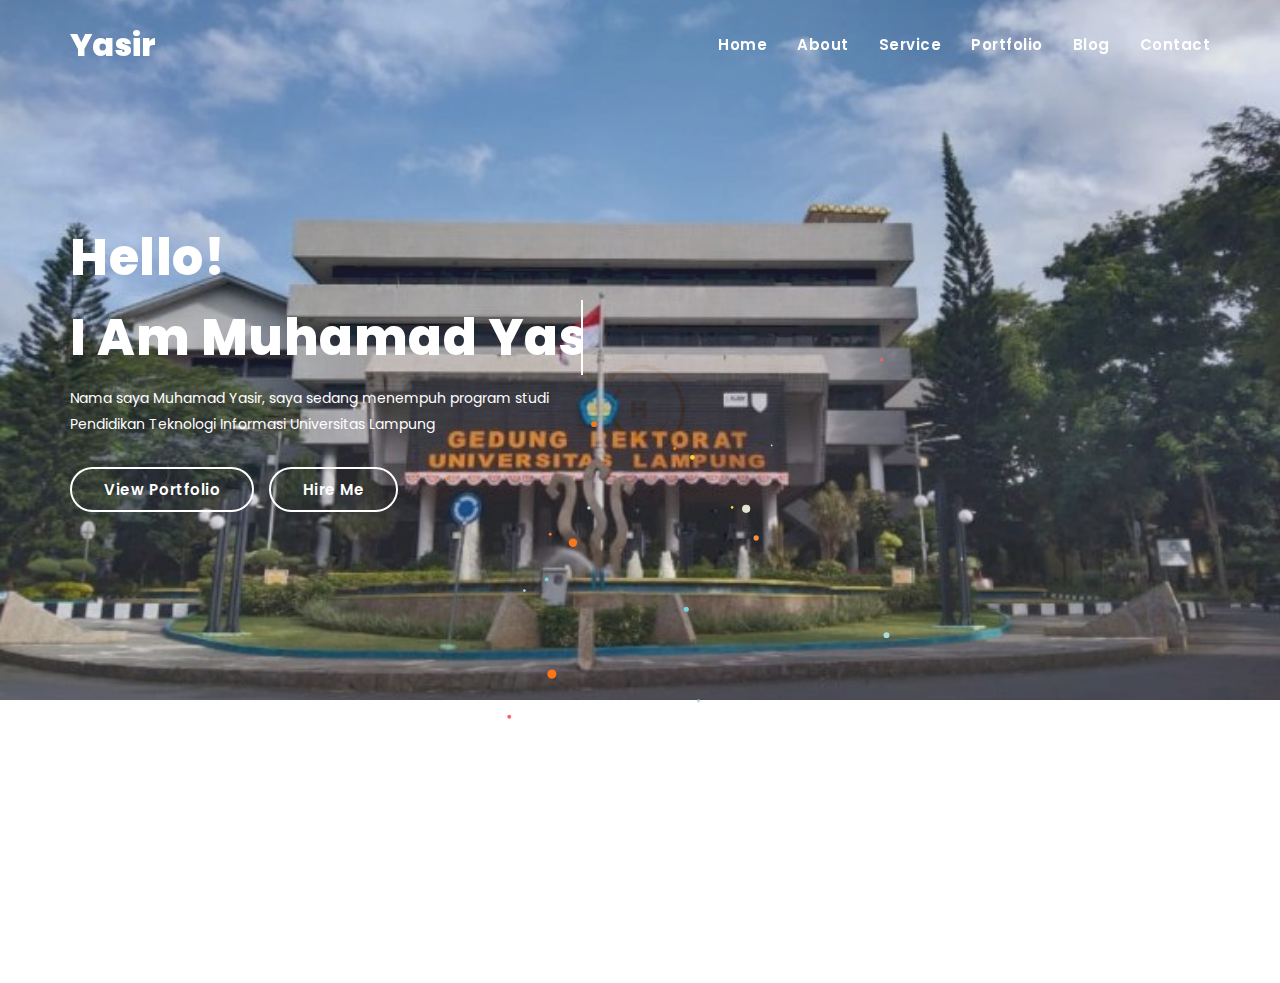
==== index.html @ 3622cc49 "Update index.html" ====
<!doctype html>
<html lang="zxx">
	<head>
		<!-- Meta -->
		<meta charset="utf-8">
		<meta http-equiv="X-UA-Compatible" content="IE=edge">
		<meta name="viewport" content="width=device-width, initial-scale=1"> 
		<!-- The above 3 meta tags *must* come first in the head; any other head content must come *after* these tags -->
		<!-- SITE TITLE -->
		<title>2413025006_Muhamad Yasir</title>
		<link href="https://fonts.googleapis.com/css?family=Poppins:300i,400,400i,500,600,700,800" rel="stylesheet">
		<link href="fonts/font-awesome.min.css" rel="stylesheet"/>		
		<link href="fonts/themify-icons.css" rel="stylesheet"/>
		<link rel="icon" href="images/favicon.jpg"/>
		<link href="fonts/etline.css" rel="stylesheet"/>
		<link href="css/plugins.css" rel="stylesheet"/>
		<link href="css/lightbox.min.css" rel="stylesheet"/>
		<link href="css/responsive.css" rel="stylesheet"/>
		<link href="css/style.css" rel="stylesheet"/>
		<!-- HTML5 shim and Respond.js IE8 support of HTML5 elements and media queries -->
		<!-- WARNING: Respond.js doesn't work if you view the page via file:// -->
		<!--[if lt IE 9]>
		  <script src="https://oss.maxcdn.com/html5shiv/3.7.2/html5shiv.min.js"></script>
		  <script src="https://oss.maxcdn.com/respond/1.4.2/respond.min.js"></script>
		<![endif]-->
	</head>
	<body data-spy="scroll" data-offset="80">
	
		<!-- START PRELOADER -->
			<div class="preloader">
				<div class="loader">
					<div class="loader-outter"></div>
					<div class="loader-inner"></div>

					<span>H</span>
				</div>
			</div>
		<!-- END PRELOADER -->
		
		<!-- START NAVBAR -->
			<div class="navbar navbar-default navbar-fixed-top menu-top">
				<div class="container">
					<div class="logo">
						<a href="index3.html" class="navbar-brand"><p>Yasir</p></a>
						<div class="mobile-nav"></div>
					</div>
					
					<div id="navbar" class="main_menu">
						<ul class="nav navbar-nav navbar-right">
							<li><a href="file:///C:/Users/Yasir/Downloads/98901/Main-File/HTML/index3.html">Home</a></li>
							<li class="dropdown">
							<li><a href="#">About</a></li>
							<li><a href="#">Service</a></li>
							<li><a href="tentang.html">Portfolio</a></li>
							<li><a href="https://2413025006.blogspot.com/2025/04/perjalanan-saya-mempelajari-grafika.html">Blog</a></li>													
							<li class="dropdown">
								<a href="#">contact</a>
								<ul class="dropdown-menu">
									<li><a href="https://youtube.com/@ayobelajar2979?si=CM6utFs0EVRR1LMM">Youtube</a></li>
									<li><a href="https://www.instagram.com/myasir931?igsh=cDVlZXd5bXRyYWE1">instagram</a></li>
									<li><a href="https://wa.me/qr/H7HMP3RBQZQ2N1">whatsapp</a></li>
								</ul>
							</li>
							
							<style>
							/* Styling dropdown */
							.dropdown {
								position: relative;
								display: inline-block;
							}
							
							.dropdown-menu {
								display: none;
								position: absolute;
								background-color: rgb(236, 236, 236);
								min-width: 150px;
								box-shadow: 0px 8px 16px rgba(0,0,0,0.2);
								z-index: 1;
								padding: 0;
								list-style: none;
							}
							
							.dropdown-menu li {
								padding: 8px 12px;
							}
							
							.dropdown-menu li a {
								text-decoration: none;
								color: black;
								display: block;
							}
							
							/* Tampilkan dropdown saat hover */
							.dropdown:hover .dropdown-menu {
								display: block;
							}
							
							/* Warna latar belakang saat hover */
							.dropdown-menu li:hover {
								background-color: #ddd;
							}
							</style>
							</li>
						</ul>
					</div> 
				</div><!--- END CONTAINER -->
			</div> 
		<!-- END NAVBAR -->			
		
		<!-- START BANNER-SHOW -->
			<section id="home" class="main_banner banner_bg">
				<div id="round"></div>
				<div class="container">
					<div class="row">
						<div class="col-lg-6 col-md-6">
							<div class="banner_content">
								<h3>Hello!</h3>
								<h1 class="cd-headline clip">
									<span class="fw_600">I Am</span>
									<span class="cd-words-wrapper">
										<b class="is-visible fw_600">Muhamad Yasir</b>
										<b class="fw_600">Web Designer</b>
										<b class="fw_600">Web Developer</b>
										<b class="fw_600">Photographer</b>
									</span>
								</h1>
								<p>Nama saya Muhamad Yasir, saya sedang menempuh program studi Pendidikan Teknologi Informasi Universitas Lampung</p>
								<a href="portfolio" class="banner_btn">View Portfolio</a>
								<a href="contact" class="banner_btn">Hire Me</a>								
							</div>
						</div>
						
					</div>
				</div>
			</section>
		<!-- END BANNER-SHOW -->
		
		<!-- Start jQuery -->
			<script src="js/jquery.min.js"></script>
			<script src="js/bootstrap.min.js"></script>
			<script src="js/animated-headline.js"></script>
			<script src="js/scrolltopcontrol.js"></script>
			<script src="js/plugin.js"></script>
			<script src="js/init-round.js"></script>
			<script src="js/slick-nav.js"></script>
			<script src="js/wow.min.js"></script>
			<script src="js/main.js"></script>
		<!-- End jQuery -->

		
	</body>
</html>
---- fonts/themify-icons.css ----
@font-face {
	font-family: 'themify';
	src:url('themify.eot?-fvbane');
	src:url('themify.eot?#iefix-fvbane') format('embedded-opentype'),
		url('themify.woff?-fvbane') format('woff'),
		url('themify.ttf?-fvbane') format('truetype'),
		url('themify.svg?-fvbane#themify') format('svg');
	font-weight: normal;
	font-style: normal;
}

[class^="ti-"], [class*=" ti-"] {
	font-family: 'themify';
	speak: none;
	font-style: normal;
	font-weight: normal;
	font-variant: normal;
	text-transform: none;
	line-height: 1;

	/* Better Font Rendering =========== */
	-webkit-font-smoothing: antialiased;
	-moz-osx-font-smoothing: grayscale;
}

.ti-wand:before {
	content: "\e600";
}
.ti-volume:before {
	content: "\e601";
}
.ti-user:before {
	content: "\e602";
}
.ti-unlock:before {
	content: "\e603";
}
.ti-unlink:before {
	content: "\e604";
}
.ti-trash:before {
	content: "\e605";
}
.ti-thought:before {
	content: "\e606";
}
.ti-target:before {
	content: "\e607";
}
.ti-tag:before {
	content: "\e608";
}
.ti-tablet:before {
	content: "\e609";
}
.ti-star:before {
	content: "\e60a";
}
.ti-spray:before {
	content: "\e60b";
}
.ti-signal:before {
	content: "\e60c";
}
.ti-shopping-cart:before {
	content: "\e60d";
}
.ti-shopping-cart-full:before {
	content: "\e60e";
}
.ti-settings:before {
	content: "\e60f";
}
.ti-search:before {
	content: "\e610";
}
.ti-zoom-in:before {
	content: "\e611";
}
.ti-zoom-out:before {
	content: "\e612";
}
.ti-cut:before {
	content: "\e613";
}
.ti-ruler:before {
	content: "\e614";
}
.ti-ruler-pencil:before {
	content: "\e615";
}
.ti-ruler-alt:before {
	content: "\e616";
}
.ti-bookmark:before {
	content: "\e617";
}
.ti-bookmark-alt:before {
	content: "\e618";
}
.ti-reload:before {
	content: "\e619";
}
.ti-plus:before {
	content: "\e61a";
}
.ti-pin:before {
	content: "\e61b";
}
.ti-pencil:before {
	content: "\e61c";
}
.ti-pencil-alt:before {
	content: "\e61d";
}
.ti-paint-roller:before {
	content: "\e61e";
}
.ti-paint-bucket:before {
	content: "\e61f";
}
.ti-na:before {
	content: "\e620";
}
.ti-mobile:before {
	content: "\e621";
}
.ti-minus:before {
	content: "\e622";
}
.ti-medall:before {
	content: "\e623";
}
.ti-medall-alt:before {
	content: "\e624";
}
.ti-marker:before {
	content: "\e625";
}
.ti-marker-alt:before {
	content: "\e626";
}
.ti-arrow-up:before {
	content: "\e627";
}
.ti-arrow-right:before {
	content: "\e628";
}
.ti-arrow-left:before {
	content: "\e629";
}
.ti-arrow-down:before {
	content: "\e62a";
}
.ti-lock:before {
	content: "\e62b";
}
.ti-location-arrow:before {
	content: "\e62c";
}
.ti-link:before {
	content: "\e62d";
}
.ti-layout:before {
	content: "\e62e";
}
.ti-layers:before {
	content: "\e62f";
}
.ti-layers-alt:before {
	content: "\e630";
}
.ti-key:before {
	content: "\e631";
}
.ti-import:before {
	content: "\e632";
}
.ti-image:before {
	content: "\e633";
}
.ti-heart:before {
	content: "\e634";
}
.ti-heart-broken:before {
	content: "\e635";
}
.ti-hand-stop:before {
	content: "\e636";
}
.ti-hand-open:before {
	content: "\e637";
}
.ti-hand-drag:before {
	content: "\e638";
}
.ti-folder:before {
	content: "\e639";
}
.ti-flag:before {
	content: "\e63a";
}
.ti-flag-alt:before {
	content: "\e63b";
}
.ti-flag-alt-2:before {
	content: "\e63c";
}
.ti-eye:before {
	content: "\e63d";
}
.ti-export:before {
	content: "\e63e";
}
.ti-exchange-vertical:before {
	content: "\e63f";
}
.ti-desktop:before {
	content: "\e640";
}
.ti-cup:before {
	content: "\e641";
}
.ti-crown:before {
	content: "\e642";
}
.ti-comments:before {
	content: "\e643";
}
.ti-comment:before {
	content: "\e644";
}
.ti-comment-alt:before {
	content: "\e645";
}
.ti-close:before {
	content: "\e646";
}
.ti-clip:before {
	content: "\e647";
}
.ti-angle-up:before {
	content: "\e648";
}
.ti-angle-right:before {
	content: "\e649";
}
.ti-angle-left:before {
	content: "\e64a";
}
.ti-angle-down:before {
	content: "\e64b";
}
.ti-check:before {
	content: "\e64c";
}
.ti-check-box:before {
	content: "\e64d";
}
.ti-camera:before {
	content: "\e64e";
}
.ti-announcement:before {
	content: "\e64f";
}
.ti-brush:before {
	content: "\e650";
}
.ti-briefcase:before {
	content: "\e651";
}
.ti-bolt:before {
	content: "\e652";
}
.ti-bolt-alt:before {
	content: "\e653";
}
.ti-blackboard:before {
	content: "\e654";
}
.ti-bag:before {
	content: "\e655";
}
.ti-move:before {
	content: "\e656";
}
.ti-arrows-vertical:before {
	content: "\e657";
}
.ti-arrows-horizontal:before {
	content: "\e658";
}
.ti-fullscreen:before {
	content: "\e659";
}
.ti-arrow-top-right:before {
	content: "\e65a";
}
.ti-arrow-top-left:before {
	content: "\e65b";
}
.ti-arrow-circle-up:before {
	content: "\e65c";
}
.ti-arrow-circle-right:before {
	content: "\e65d";
}
.ti-arrow-circle-left:before {
	content: "\e65e";
}
.ti-arrow-circle-down:before {
	content: "\e65f";
}
.ti-angle-double-up:before {
	content: "\e660";
}
.ti-angle-double-right:before {
	content: "\e661";
}
.ti-angle-double-left:before {
	content: "\e662";
}
.ti-angle-double-down:before {
	content: "\e663";
}
.ti-zip:before {
	content: "\e664";
}
.ti-world:before {
	content: "\e665";
}
.ti-wheelchair:before {
	content: "\e666";
}
.ti-view-list:before {
	content: "\e667";
}
.ti-view-list-alt:before {
	content: "\e668";
}
.ti-view-grid:before {
	content: "\e669";
}
.ti-uppercase:before {
	content: "\e66a";
}
.ti-upload:before {
	content: "\e66b";
}
.ti-underline:before {
	content: "\e66c";
}
.ti-truck:before {
	content: "\e66d";
}
.ti-timer:before {
	content: "\e66e";
}
.ti-ticket:before {
	content: "\e66f";
}
.ti-thumb-up:before {
	content: "\e670";
}
.ti-thumb-down:before {
	content: "\e671";
}
.ti-text:before {
	content: "\e672";
}
.ti-stats-up:before {
	content: "\e673";
}
.ti-stats-down:before {
	content: "\e674";
}
.ti-split-v:before {
	content: "\e675";
}
.ti-split-h:before {
	content: "\e676";
}
.ti-smallcap:before {
	content: "\e677";
}
.ti-shine:before {
	content: "\e678";
}
.ti-shift-right:before {
	content: "\e679";
}
.ti-shift-left:before {
	content: "\e67a";
}
.ti-shield:before {
	content: "\e67b";
}
.ti-notepad:before {
	content: "\e67c";
}
.ti-server:before {
	content: "\e67d";
}
.ti-quote-right:before {
	content: "\e67e";
}
.ti-quote-left:before {
	content: "\e67f";
}
.ti-pulse:before {
	content: "\e680";
}
.ti-printer:before {
	content: "\e681";
}
.ti-power-off:before {
	content: "\e682";
}
.ti-plug:before {
	content: "\e683";
}
.ti-pie-chart:before {
	content: "\e684";
}
.ti-paragraph:before {
	content: "\e685";
}
.ti-panel:before {
	content: "\e686";
}
.ti-package:before {
	content: "\e687";
}
.ti-music:before {
	content: "\e688";
}
.ti-music-alt:before {
	content: "\e689";
}
.ti-mouse:before {
	content: "\e68a";
}
.ti-mouse-alt:before {
	content: "\e68b";
}
.ti-money:before {
	content: "\e68c";
}
.ti-microphone:before {
	content: "\e68d";
}
.ti-menu:before {
	content: "\e68e";
}
.ti-menu-alt:before {
	content: "\e68f";
}
.ti-map:before {
	content: "\e690";
}
.ti-map-alt:before {
	content: "\e691";
}
.ti-loop:before {
	content: "\e692";
}
.ti-location-pin:before {
	content: "\e693";
}
.ti-list:before {
	content: "\e694";
}
.ti-light-bulb:before {
	content: "\e695";
}
.ti-Italic:before {
	content: "\e696";
}
.ti-info:before {
	content: "\e697";
}
.ti-infinite:before {
	content: "\e698";
}
.ti-id-badge:before {
	content: "\e699";
}
.ti-hummer:before {
	content: "\e69a";
}
.ti-home:before {
	content: "\e69b";
}
.ti-help:before {
	content: "\e69c";
}
.ti-headphone:before {
	content: "\e69d";
}
.ti-harddrives:before {
	content: "\e69e";
}
.ti-harddrive:before {
	content: "\e69f";
}
.ti-gift:before {
	content: "\e6a0";
}
.ti-game:before {
	content: "\e6a1";
}
.ti-filter:before {
	content: "\e6a2";
}
.ti-files:before {
	content: "\e6a3";
}
.ti-file:before {
	content: "\e6a4";
}
.ti-eraser:before {
	content: "\e6a5";
}
.ti-envelope:before {
	content: "\e6a6";
}
.ti-download:before {
	content: "\e6a7";
}
.ti-direction:before {
	content: "\e6a8";
}
.ti-direction-alt:before {
	content: "\e6a9";
}
.ti-dashboard:before {
	content: "\e6aa";
}
.ti-control-stop:before {
	content: "\e6ab";
}
.ti-control-shuffle:before {
	content: "\e6ac";
}
.ti-control-play:before {
	content: "\e6ad";
}
.ti-control-pause:before {
	content: "\e6ae";
}
.ti-control-forward:before {
	content: "\e6af";
}
.ti-control-backward:before {
	content: "\e6b0";
}
.ti-cloud:before {
	content: "\e6b1";
}
.ti-cloud-up:before {
	content: "\e6b2";
}
.ti-cloud-down:before {
	content: "\e6b3";
}
.ti-clipboard:before {
	content: "\e6b4";
}
.ti-car:before {
	content: "\e6b5";
}
.ti-calendar:before {
	content: "\e6b6";
}
.ti-book:before {
	content: "\e6b7";
}
.ti-bell:before {
	content: "\e6b8";
}
.ti-basketball:before {
	content: "\e6b9";
}
.ti-bar-chart:before {
	content: "\e6ba";
}
.ti-bar-chart-alt:before {
	content: "\e6bb";
}
.ti-back-right:before {
	content: "\e6bc";
}
.ti-back-left:before {
	content: "\e6bd";
}
.ti-arrows-corner:before {
	content: "\e6be";
}
.ti-archive:before {
	content: "\e6bf";
}
.ti-anchor:before {
	content: "\e6c0";
}
.ti-align-right:before {
	content: "\e6c1";
}
.ti-align-left:before {
	content: "\e6c2";
}
.ti-align-justify:before {
	content: "\e6c3";
}
.ti-align-center:before {
	content: "\e6c4";
}
.ti-alert:before {
	content: "\e6c5";
}
.ti-alarm-clock:before {
	content: "\e6c6";
}
.ti-agenda:before {
	content: "\e6c7";
}
.ti-write:before {
	content: "\e6c8";
}
.ti-window:before {
	content: "\e6c9";
}
.ti-widgetized:before {
	content: "\e6ca";
}
.ti-widget:before {
	content: "\e6cb";
}
.ti-widget-alt:before {
	content: "\e6cc";
}
.ti-wallet:before {
	content: "\e6cd";
}
.ti-video-clapper:before {
	content: "\e6ce";
}
.ti-video-camera:before {
	content: "\e6cf";
}
.ti-vector:before {
	content: "\e6d0";
}
.ti-themify-logo:before {
	content: "\e6d1";
}
.ti-themify-favicon:before {
	content: "\e6d2";
}
.ti-themify-favicon-alt:before {
	content: "\e6d3";
}
.ti-support:before {
	content: "\e6d4";
}
.ti-stamp:before {
	content: "\e6d5";
}
.ti-split-v-alt:before {
	content: "\e6d6";
}
.ti-slice:before {
	content: "\e6d7";
}
.ti-shortcode:before {
	content: "\e6d8";
}
.ti-shift-right-alt:before {
	content: "\e6d9";
}
.ti-shift-left-alt:before {
	content: "\e6da";
}
.ti-ruler-alt-2:before {
	content: "\e6db";
}
.ti-receipt:before {
	content: "\e6dc";
}
.ti-pin2:before {
	content: "\e6dd";
}
.ti-pin-alt:before {
	content: "\e6de";
}
.ti-pencil-alt2:before {
	content: "\e6df";
}
.ti-palette:before {
	content: "\e6e0";
}
.ti-more:before {
	content: "\e6e1";
}
.ti-more-alt:before {
	content: "\e6e2";
}
.ti-microphone-alt:before {
	content: "\e6e3";
}
.ti-magnet:before {
	content: "\e6e4";
}
.ti-line-double:before {
	content: "\e6e5";
}
.ti-line-dotted:before {
	content: "\e6e6";
}
.ti-line-dashed:before {
	content: "\e6e7";
}
.ti-layout-width-full:before {
	content: "\e6e8";
}
.ti-layout-width-default:before {
	content: "\e6e9";
}
.ti-layout-width-default-alt:before {
	content: "\e6ea";
}
.ti-layout-tab:before {
	content: "\e6eb";
}
.ti-layout-tab-window:before {
	content: "\e6ec";
}
.ti-layout-tab-v:before {
	content: "\e6ed";
}
.ti-layout-tab-min:before {
	content: "\e6ee";
}
.ti-layout-slider:before {
	content: "\e6ef";
}
.ti-layout-slider-alt:before {
	content: "\e6f0";
}
.ti-layout-sidebar-right:before {
	content: "\e6f1";
}
.ti-layout-sidebar-none:before {
	content: "\e6f2";
}
.ti-layout-sidebar-left:before {
	content: "\e6f3";
}
.ti-layout-placeholder:before {
	content: "\e6f4";
}
.ti-layout-menu:before {
	content: "\e6f5";
}
.ti-layout-menu-v:before {
	content: "\e6f6";
}
.ti-layout-menu-separated:before {
	content: "\e6f7";
}
.ti-layout-menu-full:before {
	content: "\e6f8";
}
.ti-layout-media-right-alt:before {
	content: "\e6f9";
}
.ti-layout-media-right:before {
	content: "\e6fa";
}
.ti-layout-media-overlay:before {
	content: "\e6fb";
}
.ti-layout-media-overlay-alt:before {
	content: "\e6fc";
}
.ti-layout-media-overlay-alt-2:before {
	content: "\e6fd";
}
.ti-layout-media-left-alt:before {
	content: "\e6fe";
}
.ti-layout-media-left:before {
	content: "\e6ff";
}
.ti-layout-media-center-alt:before {
	content: "\e700";
}
.ti-layout-media-center:before {
	content: "\e701";
}
.ti-layout-list-thumb:before {
	content: "\e702";
}
.ti-layout-list-thumb-alt:before {
	content: "\e703";
}
.ti-layout-list-post:before {
	content: "\e704";
}
.ti-layout-list-large-image:before {
	content: "\e705";
}
.ti-layout-line-solid:before {
	content: "\e706";
}
.ti-layout-grid4:before {
	content: "\e707";
}
.ti-layout-grid3:before {
	content: "\e708";
}
.ti-layout-grid2:before {
	content: "\e709";
}
.ti-layout-grid2-thumb:before {
	content: "\e70a";
}
.ti-layout-cta-right:before {
	content: "\e70b";
}
.ti-layout-cta-left:before {
	content: "\e70c";
}
.ti-layout-cta-center:before {
	content: "\e70d";
}
.ti-layout-cta-btn-right:before {
	content: "\e70e";
}
.ti-layout-cta-btn-left:before {
	content: "\e70f";
}
.ti-layout-column4:before {
	content: "\e710";
}
.ti-layout-column3:before {
	content: "\e711";
}
.ti-layout-column2:before {
	content: "\e712";
}
.ti-layout-accordion-separated:before {
	content: "\e713";
}
.ti-layout-accordion-merged:before {
	content: "\e714";
}
.ti-layout-accordion-list:before {
	content: "\e715";
}
.ti-ink-pen:before {
	content: "\e716";
}
.ti-info-alt:before {
	content: "\e717";
}
.ti-help-alt:before {
	content: "\e718";
}
.ti-headphone-alt:before {
	content: "\e719";
}
.ti-hand-point-up:before {
	content: "\e71a";
}
.ti-hand-point-right:before {
	content: "\e71b";
}
.ti-hand-point-left:before {
	content: "\e71c";
}
.ti-hand-point-down:before {
	content: "\e71d";
}
.ti-gallery:before {
	content: "\e71e";
}
.ti-face-smile:before {
	content: "\e71f";
}
.ti-face-sad:before {
	content: "\e720";
}
.ti-credit-card:before {
	content: "\e721";
}
.ti-control-skip-forward:before {
	content: "\e722";
}
.ti-control-skip-backward:before {
	content: "\e723";
}
.ti-control-record:before {
	content: "\e724";
}
.ti-control-eject:before {
	content: "\e725";
}
.ti-comments-smiley:before {
	content: "\e726";
}
.ti-brush-alt:before {
	content: "\e727";
}
.ti-youtube:before {
	content: "\e728";
}
.ti-vimeo:before {
	content: "\e729";
}
.ti-twitter:before {
	content: "\e72a";
}
.ti-time:before {
	content: "\e72b";
}
.ti-tumblr:before {
	content: "\e72c";
}
.ti-skype:before {
	content: "\e72d";
}
.ti-share:before {
	content: "\e72e";
}
.ti-share-alt:before {
	content: "\e72f";
}
.ti-rocket:before {
	content: "\e730";
}
.ti-pinterest:before {
	content: "\e731";
}
.ti-new-window:before {
	content: "\e732";
}
.ti-microsoft:before {
	content: "\e733";
}
.ti-list-ol:before {
	content: "\e734";
}
.ti-linkedin:before {
	content: "\e735";
}
.ti-layout-sidebar-2:before {
	content: "\e736";
}
.ti-layout-grid4-alt:before {
	content: "\e737";
}
.ti-layout-grid3-alt:before {
	content: "\e738";
}
.ti-layout-grid2-alt:before {
	content: "\e739";
}
.ti-layout-column4-alt:before {
	content: "\e73a";
}
.ti-layout-column3-alt:before {
	content: "\e73b";
}
.ti-layout-column2-alt:before {
	content: "\e73c";
}
.ti-instagram:before {
	content: "\e73d";
}
.ti-google:before {
	content: "\e73e";
}
.ti-github:before {
	content: "\e73f";
}
.ti-flickr:before {
	content: "\e740";
}
.ti-facebook:before {
	content: "\e741";
}
.ti-dropbox:before {
	content: "\e742";
}
.ti-dribbble:before {
	content: "\e743";
}
.ti-apple:before {
	content: "\e744";
}
.ti-android:before {
	content: "\e745";
}
.ti-save:before {
	content: "\e746";
}
.ti-save-alt:before {
	content: "\e747";
}
.ti-yahoo:before {
	content: "\e748";
}
.ti-wordpress:before {
	content: "\e749";
}
.ti-vimeo-alt:before {
	content: "\e74a";
}
.ti-twitter-alt:before {
	content: "\e74b";
}
.ti-tumblr-alt:before {
	content: "\e74c";
}
.ti-trello:before {
	content: "\e74d";
}
.ti-stack-overflow:before {
	content: "\e74e";
}
.ti-soundcloud:before {
	content: "\e74f";
}
.ti-sharethis:before {
	content: "\e750";
}
.ti-sharethis-alt:before {
	content: "\e751";
}
.ti-reddit:before {
	content: "\e752";
}
.ti-pinterest-alt:before {
	content: "\e753";
}
.ti-microsoft-alt:before {
	content: "\e754";
}
.ti-linux:before {
	content: "\e755";
}
.ti-jsfiddle:before {
	content: "\e756";
}
.ti-joomla:before {
	content: "\e757";
}
.ti-html5:before {
	content: "\e758";
}
.ti-flickr-alt:before {
	content: "\e759";
}
.ti-email:before {
	content: "\e75a";
}
.ti-drupal:before {
	content: "\e75b";
}
.ti-dropbox-alt:before {
	content: "\e75c";
}
.ti-css3:before {
	content: "\e75d";
}
.ti-rss:before {
	content: "\e75e";
}
.ti-rss-alt:before {
	content: "\e75f";
}
---- fonts/etline.css ----
@font-face {
	font-family: 'et-line';
	src:url('et-line.eot');
	src:url('et-line.eot?#iefix') format('embedded-opentype'),
		url('et-line.woff') format('woff'),
		url('et-line.ttf') format('truetype'),
		url('et-line.svg#et-line') format('svg');
	font-weight: normal;
	font-style: normal;
}

/* Use the following CSS code if you want to use data attributes for inserting your icons */
[data-icon]:before {
	font-family: 'et-line';
	content: attr(data-icon);
	speak: none;
	font-weight: normal;
	font-variant: normal;
	text-transform: none;
	line-height: 1;
	-webkit-font-smoothing: antialiased;
	-moz-osx-font-smoothing: grayscale;
	display:inline-block;
}

/* Use the following CSS code if you want to have a class per icon */
/*
Instead of a list of all class selectors,
you can use the generic selector below, but it's slower:
[class*="icon-"] {
*/
.icon-mobile, .icon-laptop, .icon-desktop, .icon-tablet, .icon-phone, .icon-document, .icon-documents, .icon-search, .icon-clipboard, .icon-newspaper, .icon-notebook, .icon-book-open, .icon-browser, .icon-calendar, .icon-presentation, .icon-picture, .icon-pictures, .icon-video, .icon-camera, .icon-printer, .icon-toolbox, .icon-briefcase, .icon-wallet, .icon-gift, .icon-bargraph, .icon-grid, .icon-expand, .icon-focus, .icon-edit, .icon-adjustments, .icon-ribbon, .icon-hourglass, .icon-lock, .icon-megaphone, .icon-shield, .icon-trophy, .icon-flag, .icon-map, .icon-puzzle, .icon-basket, .icon-envelope, .icon-streetsign, .icon-telescope, .icon-gears, .icon-key, .icon-paperclip, .icon-attachment, .icon-pricetags, .icon-lightbulb, .icon-layers, .icon-pencil, .icon-tools, .icon-tools-2, .icon-scissors, .icon-paintbrush, .icon-magnifying-glass, .icon-circle-compass, .icon-linegraph, .icon-mic, .icon-strategy, .icon-beaker, .icon-caution, .icon-recycle, .icon-anchor, .icon-profile-male, .icon-profile-female, .icon-bike, .icon-wine, .icon-hotairballoon, .icon-globe, .icon-genius, .icon-map-pin, .icon-dial, .icon-chat, .icon-heart, .icon-cloud, .icon-upload, .icon-download, .icon-target, .icon-hazardous, .icon-piechart, .icon-speedometer, .icon-global, .icon-compass, .icon-lifesaver, .icon-clock, .icon-aperture, .icon-quote, .icon-scope, .icon-alarmclock, .icon-refresh, .icon-happy, .icon-sad, .icon-facebook, .icon-twitter, .icon-googleplus, .icon-rss, .icon-tumblr, .icon-linkedin, .icon-dribbble {
	font-family: 'et-line';
	speak: none;
	font-style: normal;
	font-weight: normal;
	font-variant: normal;
	text-transform: none;
	line-height: 1;
	-webkit-font-smoothing: antialiased;
	-moz-osx-font-smoothing: grayscale;
	display:inline-block;
}
.icon-mobile:before {
	content: "\e000";
}
.icon-laptop:before {
	content: "\e001";
}
.icon-desktop:before {
	content: "\e002";
}
.icon-tablet:before {
	content: "\e003";
}
.icon-phone:before {
	content: "\e004";
}
.icon-document:before {
	content: "\e005";
}
.icon-documents:before {
	content: "\e006";
}
.icon-search:before {
	content: "\e007";
}
.icon-clipboard:before {
	content: "\e008";
}
.icon-newspaper:before {
	content: "\e009";
}
.icon-notebook:before {
	content: "\e00a";
}
.icon-book-open:before {
	content: "\e00b";
}
.icon-browser:before {
	content: "\e00c";
}
.icon-calendar:before {
	content: "\e00d";
}
.icon-presentation:before {
	content: "\e00e";
}
.icon-picture:before {
	content: "\e00f";
}
.icon-pictures:before {
	content: "\e010";
}
.icon-video:before {
	content: "\e011";
}
.icon-camera:before {
	content: "\e012";
}
.icon-printer:before {
	content: "\e013";
}
.icon-toolbox:before {
	content: "\e014";
}
.icon-briefcase:before {
	content: "\e015";
}
.icon-wallet:before {
	content: "\e016";
}
.icon-gift:before {
	content: "\e017";
}
.icon-bargraph:before {
	content: "\e018";
}
.icon-grid:before {
	content: "\e019";
}
.icon-expand:before {
	content: "\e01a";
}
.icon-focus:before {
	content: "\e01b";
}
.icon-edit:before {
	content: "\e01c";
}
.icon-adjustments:before {
	content: "\e01d";
}
.icon-ribbon:before {
	content: "\e01e";
}
.icon-hourglass:before {
	content: "\e01f";
}
.icon-lock:before {
	content: "\e020";
}
.icon-megaphone:before {
	content: "\e021";
}
.icon-shield:before {
	content: "\e022";
}
.icon-trophy:before {
	content: "\e023";
}
.icon-flag:before {
	content: "\e024";
}
.icon-map:before {
	content: "\e025";
}
.icon-puzzle:before {
	content: "\e026";
}
.icon-basket:before {
	content: "\e027";
}
.icon-envelope:before {
	content: "\e028";
}
.icon-streetsign:before {
	content: "\e029";
}
.icon-telescope:before {
	content: "\e02a";
}
.icon-gears:before {
	content: "\e02b";
}
.icon-key:before {
	content: "\e02c";
}
.icon-paperclip:before {
	content: "\e02d";
}
.icon-attachment:before {
	content: "\e02e";
}
.icon-pricetags:before {
	content: "\e02f";
}
.icon-lightbulb:before {
	content: "\e030";
}
.icon-layers:before {
	content: "\e031";
}
.icon-pencil:before {
	content: "\e032";
}
.icon-tools:before {
	content: "\e033";
}
.icon-tools-2:before {
	content: "\e034";
}
.icon-scissors:before {
	content: "\e035";
}
.icon-paintbrush:before {
	content: "\e036";
}
.icon-magnifying-glass:before {
	content: "\e037";
}
.icon-circle-compass:before {
	content: "\e038";
}
.icon-linegraph:before {
	content: "\e039";
}
.icon-mic:before {
	content: "\e03a";
}
.icon-strategy:before {
	content: "\e03b";
}
.icon-beaker:before {
	content: "\e03c";
}
.icon-caution:before {
	content: "\e03d";
}
.icon-recycle:before {
	content: "\e03e";
}
.icon-anchor:before {
	content: "\e03f";
}
.icon-profile-male:before {
	content: "\e040";
}
.icon-profile-female:before {
	content: "\e041";
}
.icon-bike:before {
	content: "\e042";
}
.icon-wine:before {
	content: "\e043";
}
.icon-hotairballoon:before {
	content: "\e044";
}
.icon-globe:before {
	content: "\e045";
}
.icon-genius:before {
	content: "\e046";
}
.icon-map-pin:before {
	content: "\e047";
}
.icon-dial:before {
	content: "\e048";
}
.icon-chat:before {
	content: "\e049";
}
.icon-heart:before {
	content: "\e04a";
}
.icon-cloud:before {
	content: "\e04b";
}
.icon-upload:before {
	content: "\e04c";
}
.icon-download:before {
	content: "\e04d";
}
.icon-target:before {
	content: "\e04e";
}
.icon-hazardous:before {
	content: "\e04f";
}
.icon-piechart:before {
	content: "\e050";
}
.icon-speedometer:before {
	content: "\e051";
}
.icon-global:before {
	content: "\e052";
}
.icon-compass:before {
	content: "\e053";
}
.icon-lifesaver:before {
	content: "\e054";
}
.icon-clock:before {
	content: "\e055";
}
.icon-aperture:before {
	content: "\e056";
}
.icon-quote:before {
	content: "\e057";
}
.icon-scope:before {
	content: "\e058";
}
.icon-alarmclock:before {
	content: "\e059";
}
.icon-refresh:before {
	content: "\e05a";
}
.icon-happy:before {
	content: "\e05b";
}
.icon-sad:before {
	content: "\e05c";
}
.icon-facebook:before {
	content: "\e05d";
}
.icon-twitter:before {
	content: "\e05e";
}
.icon-googleplus:before {
	content: "\e05f";
}
.icon-rss:before {
	content: "\e060";
}
.icon-tumblr:before {
	content: "\e061";
}
.icon-linkedin:before {
	content: "\e062";
}
.icon-dribbble:before {
	content: "\e063";
}
---- css/plugins.css ----
/*-----------------------------------------------------------------------------------

	Author Name   : themes_state
	This is html Template
	Template Name : Pitter - One Page Personal portfolio Template
	Version: 1.0

-----------------------------------------------------------------------------------*/



/* ----------------------------------------------------------------
			[ All Css Plugins File ]
-----------------------------------------------------------------*/

/* == Bootstrap == */
@import url("plugins/bootstrap.min.css");

/* == Owl-carousel == */
@import url("plugins/owl.carousel.min.css");
@import url("plugins/owl.theme.default.min.css");

/* == Animated-headline == */
@import url("plugins/animated-headline.css");

/* == Slicknav js == */
@import url("plugins/slicknav.min.css");

/* == Normalize == */
@import url("plugins/normalize.css");

/* == Animate == */
@import url("plugins/animate.css");
---- css/responsive.css ----
@media screen and (min-width: 1200px) {
  .container {
    max-width: 1200px;
  }
}

@media only screen and (max-width:991px){
	.banner-images img{
		width: 80%;
	}
	.about_image img{
		width: 80%;
	}
	.about_image:before {
		width: 95% !important;
		height: 100% !important;
		right: 13px !important;
		top: 10px !important;
	}
	.rs_pb_70{
		padding-bottom: 70px !important;
	}
	.res_border_none{
		border: none !important;
	}
	.single_counter{
		margin-bottom: 50px;
	}
	.single_testimonial{
		margin-bottom: 30px !important;
	}
	.single_blog .post-content{
		margin-top: 30px;
	}
	.contact_widget_area{
		margin-left: 0 !important;
		margin-bottom: 30px;
	}
	
}

@media only screen and (max-width: 767px) { 
	.main_menu{
		display:none;
	}
	.navbar-default .navbar-nav>li>a{
		color: #fff !important;
	}
	.navbar-default .navbar-nav>li>a:hover,
	.navbar-default .navbar-nav>li>a:focus{
		color: #1461ff !important;
	}
	.navbar-default .navbar-nav>.active>a, 
	.navbar-default .navbar-nav>.active>a:hover,
	.navbar-default .navbar-nav>.active>a:focus{
		color: #F95353 !important;
		background-color: transparent;
	}
	.mobile-nav{
		display: block !important;
	}
	.slicknav_btn {
		background: #f21e4e;
		border-radius: 0px;
		margin: 5px 0 0;
	}
	.slicknav_menu {
		display: block;
		background: transparent;
	}
	.slicknav_nav {
		color: #fff;
		margin: 0;
		padding: 15px 0;
		list-style: none;
		overflow: hidden;
		position: absolute;
		top: 75px;
		width: 350px;
		left: auto;
		right: -8%;
		background: #000;
		float: right;
		box-shadow: -1px 1px 1px rgba(20, 97, 255, 0.1);
	}
	.slicknav_btn {
		text-decoration: none;
		text-shadow: none;
		border-radius: 0;
		background-color: transparent;
	}
	.slicknav_menu .slicknav_icon-bar {
		width: 28px;
		height: 3px;
		-webkit-border-radius: 0px;
		-moz-border-radius: 0px;
		border-radius: 0;
		-webkit-box-shadow: 0;
		-moz-box-shadow: 0;
		box-shadow: 0;
	}
	.navbar-default.menu-shrink .slicknav_menu .slicknav_icon-bar{
		background: #fff;
	}
	.section_heading h2{
		font-size: 35px !important;
	}
	.banner_content strong{
		font-size: 25px !important;
	}
	.banner_content h1{
		font-size: 40px !important;
	}
	.banner_content p{
		font-size: 13px !important;
	}
	.about_image{
		text-align: center;
	}
	.about_image:before {
		display: none !important;
	}
	.about_content_area{
		margin-top: 50px;
	}
	.border_left{
		border-left: none !important;
	}
	.owl-nav{
		display: none;
	}
	.cta_content h3{
		font-size: 22px !important;
		margin-bottom: 0px !important;
	}
	.footer{
		text-align: center;
	}
	.footer .social-link  {
		float: inherit !important;
		padding-left: 0;
		margin-top: 20px;
	}
}

@media only screen and (max-width: 480px) { 
	.banner_content strong{
		font-size: 20px !important;
	}
	.banner_content h1{
		font-size: 25px !important;
	}
}
---- css/style.css ----
/***************************************
========================================

	Author Name   : Themeplaza
	This is HTML5 template
	Template Name : Portfolio Home Page Design Template
	Version: 1.0
	
****************************************
=======================================/

/* ----------------------------------------------------------------
    [ 01 Start Basics ]
-----------------------------------------------------------------*/
* {
  margin: 0;
  padding: 0;
  -webkit-box-sizing: border-box;
  box-sizing: border-box;
  outline: none;
  list-style: none;
  word-wrap: break-word;
}

body {
    font-family: 'Poppins', sans-serif;
    font-size: 15px;
    line-height: 26px;
    font-weight: 400;
    letter-spacing: 0.5px;
    color: #333333;
    overflow-x: hidden;
}
h1,
h2,
h3,
h4,
h5,
h6{
	color: #333333;
	font-weight: 600;
}
img{
	max-width: 100%;
	height: auto;
}
ul{
	padding: 0;
	list-style: none;
}
p {	
	font-weight: 400;
	font-family: 'Poppins', sans-serif;
    margin: 0;
    font-size: 15px;
    color: #333333;
    letter-spacing: 0;
}
a:hover{
	text-decoration: none;
	outline: none;
}
.text_white{
	color: #fff;
}
.padding_0{
	padding: 0;
}
.gray_bg{
	background: #fff;
}
.dark_bg{
	background: #1d293e;
}

/* START PRELOADER DESIGN */
.preloader {
  position: fixed;
  left: 0;
  width: 0;
  height: 100%;
  width: 100%;
  text-align: center;
  z-index: 9999999;
  background-color: transparent;
  -webkit-transition: .9s;
  transition: .9s;
}

.preloader .loader {
  -webkit-transition: 0.5s;
  transition: 0.5s;
  position: absolute;
  width: 90px;
  height: 90px;
  border-radius: 50%;
  display: inline-block;
  left: 0;
  right: 0;
  margin: 0 auto;
  top: 45%;
  -webkit-transform: translateY(-45%);
          transform: translateY(-45%);
}

.preloader .loader .loader-outter {
  position: absolute;
  border: 4px solid #f89d36 ;
  border-left-color: transparent;
  border-bottom: 0;
  width: 100%;
  height: 100%;
  border-radius: 50%;
  -webkit-animation: loader-outter 1s cubic-bezier(0.42, 0.61, 0.58, 0.41) infinite;
          animation: loader-outter 1s cubic-bezier(0.42, 0.61, 0.58, 0.41) infinite;
}

.preloader .loader .loader-inner {
  position: absolute;
  border: 4px solid #f89d36 ;
  border-radius: 50%;
  width: 60px;
  height: 60px;
  left: calc(50% - 30px);
  top: calc(50% - 30px);
  border-right: 0;
  border-top-color: transparent;
  -webkit-animation: loader-inner 1s cubic-bezier(0.42, 0.61, 0.58, 0.41) infinite;
          animation: loader-inner 1s cubic-bezier(0.42, 0.61, 0.58, 0.41) infinite;
}

.preloader .loader span {
  display: inline-block;
  position: absolute;
  left: 0;
  right: 0;
  margin: 0 auto;
  top: 50%;
  -webkit-transform: translateY(-50%);
          transform: translateY(-50%);
  color: #f89d36;
  font-size: 25px;
  font-weight: 700;
}

.preloader::before, .preloader::after {
  content: '';
  position: absolute;
  left: 0;
  top: 0;
  width: 60%;
  height: 100%;
  z-index: -1;
  background: #fff;
  -webkit-transition: .9s;
  transition: .9s;
}

.preloader::after {
  left: auto;
  right: 0;
}

.preloader.preloader-deactivate {
  visibility: hidden;
}

.preloader.preloader-deactivate::after, .preloader.preloader-deactivate::before {
  width: 0;
}

.preloader.preloader-deactivate .loader {
  opacity: 0;
  visibility: hidden;
}

@-webkit-keyframes loader-outter {
  0% {
    -webkit-transform: rotate(0deg);
            transform: rotate(0deg);
  }
  100% {
    -webkit-transform: rotate(360deg);
            transform: rotate(360deg);
  }
}

@keyframes loader-outter {
  0% {
    -webkit-transform: rotate(0deg);
            transform: rotate(0deg);
  }
  100% {
    -webkit-transform: rotate(360deg);
            transform: rotate(360deg);
  }
}

@-webkit-keyframes loader-inner {
  0% {
    -webkit-transform: rotate(0deg);
            transform: rotate(0deg);
  }
  100% {
    -webkit-transform: rotate(-360deg);
            transform: rotate(-360deg);
  }
}

@keyframes loader-inner {
  0% {
    -webkit-transform: rotate(0deg);
            transform: rotate(0deg);
  }
  100% {
    -webkit-transform: rotate(-360deg);
            transform: rotate(-360deg);
  }
}
/* END PRELOADER DESIGN */

/* Start Section-Padding */
.section_padding{
	padding: 100px 0;
}
/* End Section-Padding */

/* Start Section-Heading */
.section_heading{
    padding-bottom: 80px;
}
.section_heading h2{
    font-size: 50px;
    font-weight: 900;
	text-transform: uppercase;
    color: #222;
    margin-top: 5px;
    margin-bottom: 10px;
}
.section_heading h2 span{
	color: #F95353;
	font-size: 50px;
    font-weight: 900;
}
.dark_bg .section_heading h2{
	color: #fff;
}
.dark_bg .section_heading h2 span{
	color: #F95353;
	font-size: 50px;
    font-weight: 900;
}
.section_heading .sm_border{
    display: block;
    height: 2px;
    width: 70px;
    margin-bottom: 15px;
    bottom: -5px;
    position: relative;
    left: 50%;
    background-color: #F95353;
    -webkit-transform: translate(-50%, 0);
    -ms-transform: translate(-50%, 0);
    transform: translate(-50%, 0);
}
.section_heading span{
	font-weight: 400;
	color: #F95353;
}
/* End Section-Heading */

/* ----------------------------------------------------------------
    [ End Basics ]
-----------------------------------------------------------------*/


/* ----------------------------------------------------------------
    [ 02 Start Buttons ]
-----------------------------------------------------------------*/
/* Start Btn-Style */
.main_btn{
    color: #fff;
    font-size: 12px;
    margin-top: 25px;
    text-transform: capitalize;
    padding: 15px 20px;
    letter-spacing: 0.5px;
	font-weight: 600;
	border: 3px solid #F95353;
	border-radius: 20px;
    background: #F95353;
    line-height: 10px;
    -webkit-transition: all 0.4s ease-in-out;
    transition: all 0.4s ease-in-out 0s;
}
.main_btn:hover{
    color: #222;
    background: #fff;
	border: 3px solid #F95353;
}
.blog-info .blog_btn{
    padding: 20px 30px;
}
/* ----------------------------------------------------------------
    [ End Buttons ]
-----------------------------------------------------------------*/


/* ----------------------------------------------------------------
    [ 03 Start Header ]
-----------------------------------------------------------------*/
.navbar-default{
    border: none;
    border-radius: 0;
    margin-bottom: 0;
    width: 100%;
    padding: 20px 0;
    background: #fff;
    transition: all 0.4s ease-in-out;
    -webkit-transition: all 0.4s ease-in-out;
}
.navbar-brand p{
    font-size: 32px;
    font-weight: 800;
    text-transform: capitalize;
    color: #fff;
}
.navbar-default .navbar-collapse, .navbar-default .navbar-form {
  border-color: #fff;
}
.menu-top { background: rgba(0, 0, 0, 0) none repeat scroll 0 0 }
.navbar-default .navbar-nav>li>a{
    color: #fff;
    font-size: 15px;
    font-weight: 600;
    text-transform: capitalize;
	transition: all 0.3s ease-in-out;
    -webkit-transition: all 0.3s ease-in-out;
}
.navbar-default .navbar-nav>li>a:hover,
.navbar-default .navbar-nav>li>a:focus{
    color: #fff !important;
}
.navbar-default .navbar-nav>.active>a, 
.navbar-default .navbar-nav>.active>a:hover, 
.navbar-default .navbar-nav>.active>a:focus{
    color: #fff;
    background-color: transparent;
}
.mobile-nav{
	display:none;
}
.navbar-default.menu-shrink {
    background-color: #fff;
    box-shadow: 0 10px 15px rgba(25,25,25,0.1);
    padding: 10px 0;
    width: 100%;
    animation: fadeInDown 1s both 0.2s;
}
.navbar-default.dark_bg_menu.menu-shrink{
	background-color: #2B2344;
    box-shadow: 0 10px 15px rgba(25,25,25,0.1);
    padding: 10px 0;
    width: 100%;
    animation: fadeInDown 1s both 0.2s;
}
.navbar-default.dark_bg_menu.menu-shrink li a{
	color: #fff !important; 
	transition: all 0.3s ease-in-out;
    -webkit-transition: all 0.3s ease-in-out;
}
.navbar-default.menu-shrink .navbar-brand p{
    color: #F95353;
}
.navbar-default.menu-shrink li a { 
	color: #333333; 
	transition: all 0.3s ease-in-out;
    -webkit-transition: all 0.3s ease-in-out;
}
.navbar-default.menu-shrink li a:hover { color: #F95353 !important }
.navbar-default.menu-shrink .navbar-nav>.active>a, 
.navbar-default.menu-shrink .navbar-nav>.active>a:hover,
.navbar-default.menu-shrink .navbar-nav>.active>a:focus{
    color: #F95353 !important;
    background-color: transparent;
}
.navbar-default .navbar-toggle { background: #fff none repeat scroll 0 0 }
.navbar-default .navbar-toggle:hover,
.navbar-default .navbar-toggle:focus { background-color: #fff }
.navbar-default .navbar-toggle .icon-bar { background-color: #F95353 }
/* ----------------------------------------------------------------
     [ End Header ]
-----------------------------------------------------------------*/


/* ----------------------------------------------------------------
     [ 04 Start Banner ]
-----------------------------------------------------------------*/
#particles-js{
    position: absolute;
    width: 100%;
    height: 100%;
	top: 0;
}
.main_banner{
	height: 700px;
	background-size: cover;
	background-repeat: no-repeat;
}
.banner_bg{
	background-image: url(../images/banner.jpg);
	background-size: cover;
	background-position: center center;
	position: relative;
}
.banner_bg:before{
	content: "";
	position: absolute;
	right: 0;
	bottom: 0;
	width: 100%;
	height: 100%;
	background: rgba(0,0,0, 0.1);
}
.banner_content{
	margin-top: 230px;
}
.banner_content h1{
	color: #fff;
    font-size: 50px;
    font-weight: 800;
    text-transform: capitalize;
    margin: 15px 0 10px;
}
.dark_bg .banner_content h1{
	color: #fff;
}
.banner_content h3{
	text-transform: capitalize;
    color: #fff;
    font-size: 50px;
    font-weight: 800;
}
.banner_content h1 span .fw_600{
	font-weight: 800;
}
.cd-headline.clip .cd-words-wrapper::after{
    content: '';
    position: absolute;
    top: 0;
    right: 0;
    width: 2px;
    height: 100%;
    background-color: #fff;
}
.banner_content p{
    color: #fff;
	font-size: 14px;
    padding-bottom: 40px;
    max-width: 100%;
}
.dark_bg .banner_content p{
	color: #fff;
}
.banner_btn{
	background: none;
    border: 2px solid #fff;
	color: #fff;
	font-size: 15px;
	font-weight: 600;
	border-radius: 30px;
    text-transform: capitalize;
    margin: 25px 10px 0px 0px;
	padding: 10px 32px;
	transition: all 0.4s ease-in-out 0s;
}
.banner_btn:hover{
    box-shadow: 1px 5px 12px rgba(0,0,0, 0.15);
	background: #fff;
	color: #f89d36;
}
#round {
    position: absolute;
    top: 75px;
    bottom: 0;
	z-index: 9;
}
/* ----------------------------------------------------------------
    [ End Banner ]
-----------------------------------------------------------------*/
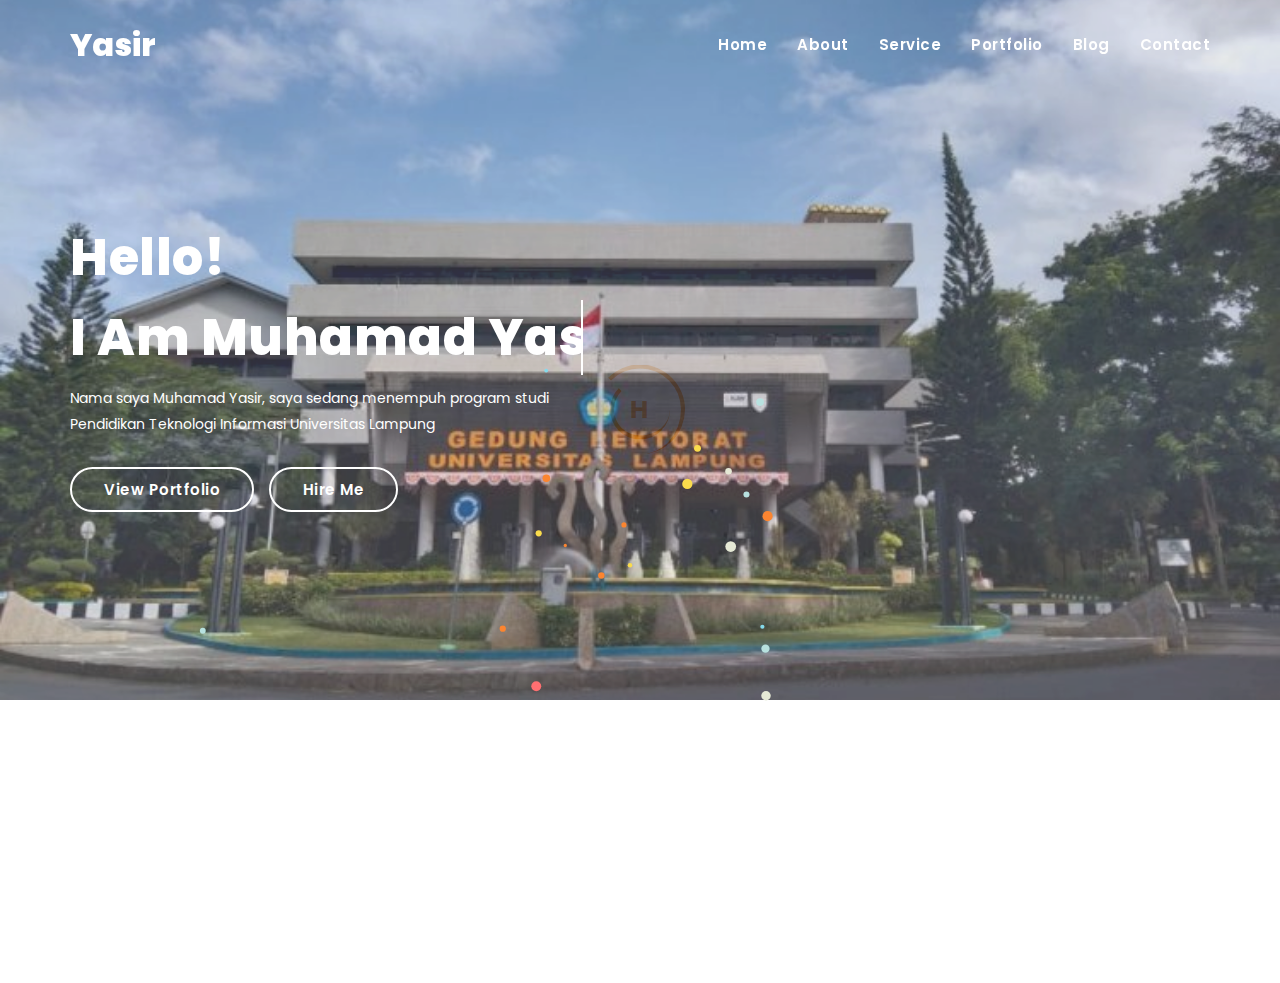
==== commit 27410289: "Update index.html" ====
--- a/index.html
+++ b/index.html
@@ -50,7 +50,7 @@
 							<li><a href="file:///C:/Users/Yasir/Downloads/98901/Main-File/HTML/index3.html">Home</a></li>
 							<li class="dropdown">
 							<li><a href="#">About</a></li>
-							<li><a href="#">Service</a></li>
+							<li><a href="file:///F:/KULIAH%20UNILA/SEMSTER%202/Grafika%20Komputer/hosting/service.html">Service</a></li>
 							<li><a href="tentang.html">Portfolio</a></li>
 							<li><a href="https://2413025006.blogspot.com/2025/04/perjalanan-saya-mempelajari-grafika.html">Blog</a></li>													
 							<li class="dropdown">
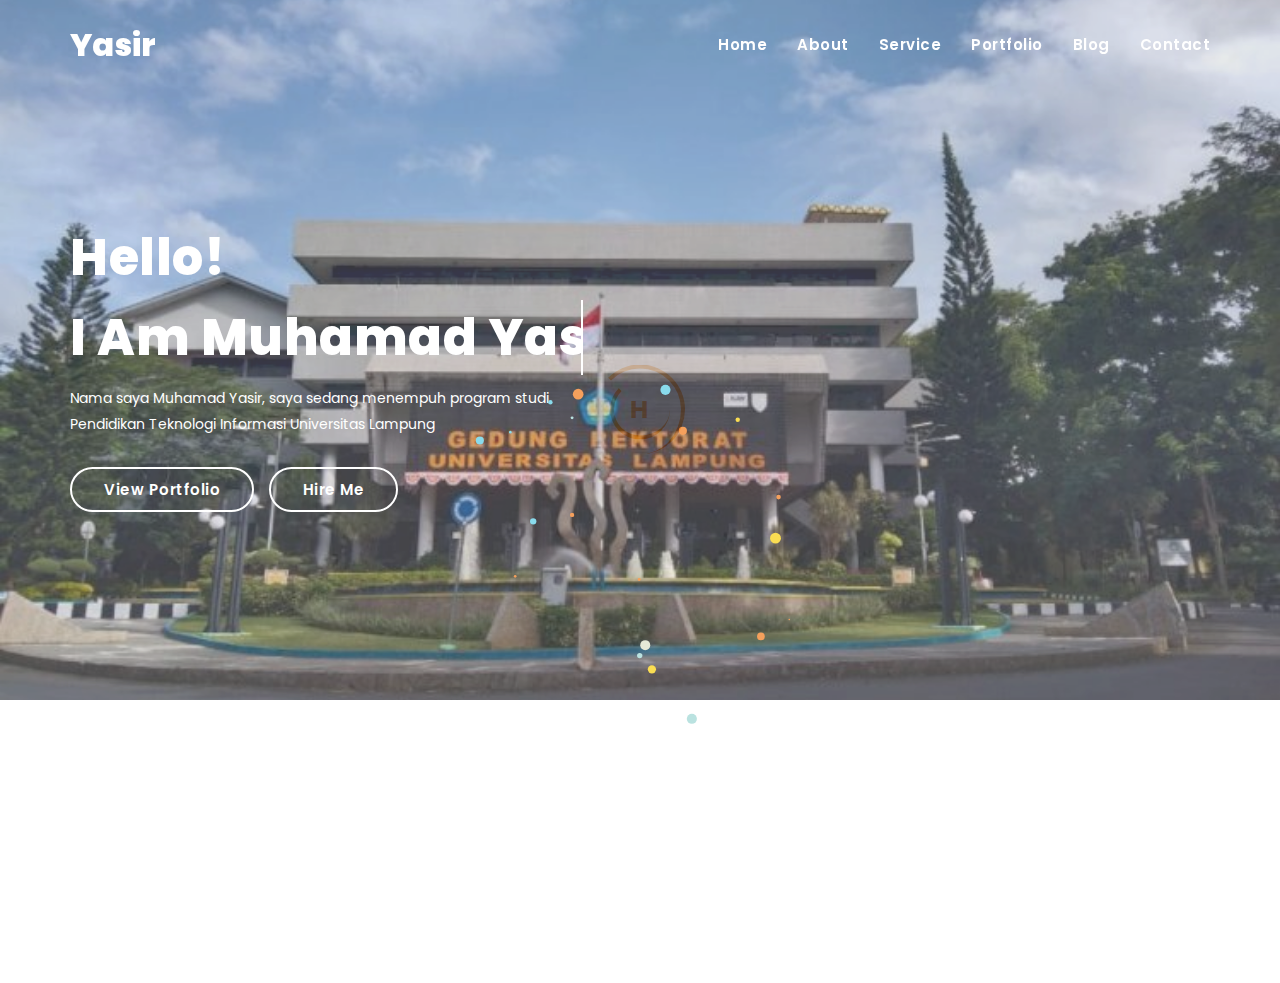
==== commit d890ffde: "Update index.html" ====
--- a/index.html
+++ b/index.html
@@ -50,7 +50,7 @@
 							<li><a href="file:///C:/Users/Yasir/Downloads/98901/Main-File/HTML/index3.html">Home</a></li>
 							<li class="dropdown">
 							<li><a href="#">About</a></li>
-							<li><a href="file:///F:/KULIAH%20UNILA/SEMSTER%202/Grafika%20Komputer/hosting/service.html">Service</a></li>
+							<li><a href="service.html">Service</a></li>
 							<li><a href="tentang.html">Portfolio</a></li>
 							<li><a href="https://2413025006.blogspot.com/2025/04/perjalanan-saya-mempelajari-grafika.html">Blog</a></li>													
 							<li class="dropdown">
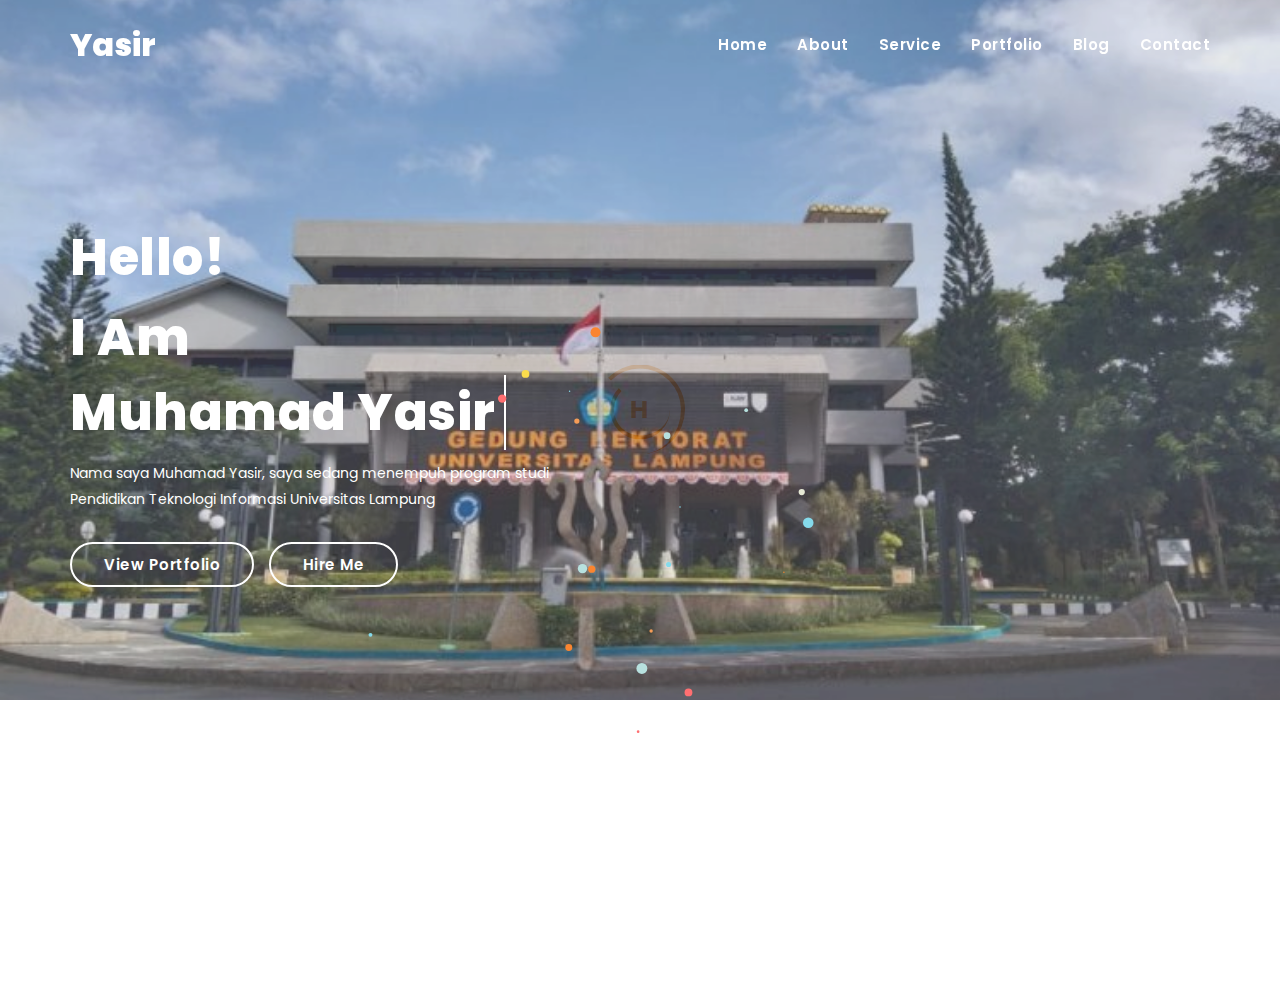
==== commit 3c5d9c80: "Update index.html" ====
--- a/index.html
+++ b/index.html
@@ -50,7 +50,7 @@
 							<li><a href="file:///C:/Users/Yasir/Downloads/98901/Main-File/HTML/index3.html">Home</a></li>
 							<li class="dropdown">
 							<li><a href="#">About</a></li>
-							<li><a href="service.html">Service</a></li>
+							<li><a href="apalah.html">Service</a></li>
 							<li><a href="tentang.html">Portfolio</a></li>
 							<li><a href="https://2413025006.blogspot.com/2025/04/perjalanan-saya-mempelajari-grafika.html">Blog</a></li>													
 							<li class="dropdown">
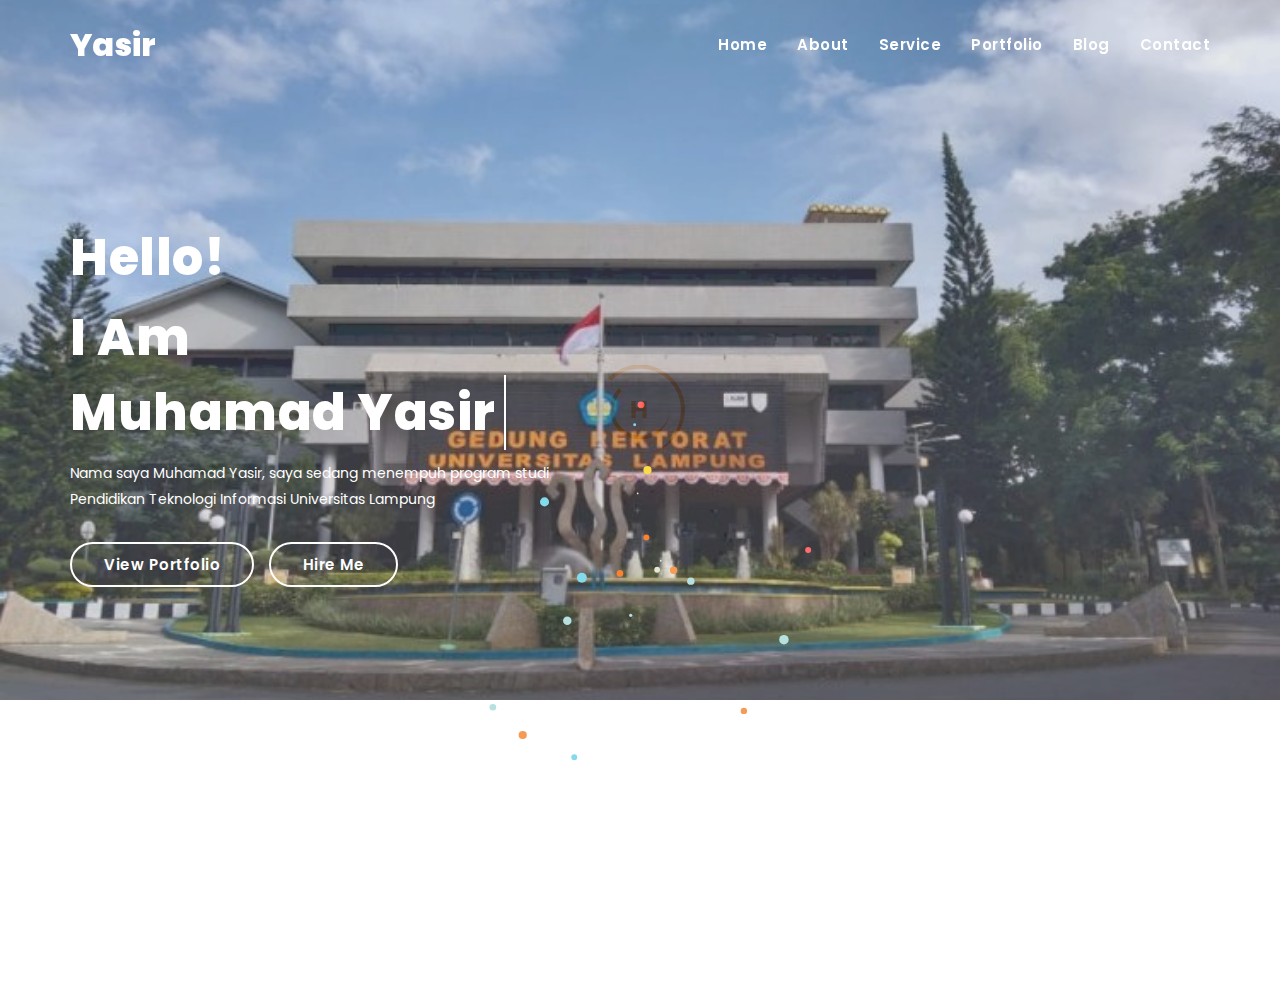
==== commit e622aa9d: "Update index.html" ====
--- a/index.html
+++ b/index.html
@@ -50,7 +50,7 @@
 							<li><a href="file:///C:/Users/Yasir/Downloads/98901/Main-File/HTML/index3.html">Home</a></li>
 							<li class="dropdown">
 							<li><a href="#">About</a></li>
-							<li><a href="apalah.html">Service</a></li>
+							<li><a href="ini.html">Service</a></li>
 							<li><a href="tentang.html">Portfolio</a></li>
 							<li><a href="https://2413025006.blogspot.com/2025/04/perjalanan-saya-mempelajari-grafika.html">Blog</a></li>													
 							<li class="dropdown">
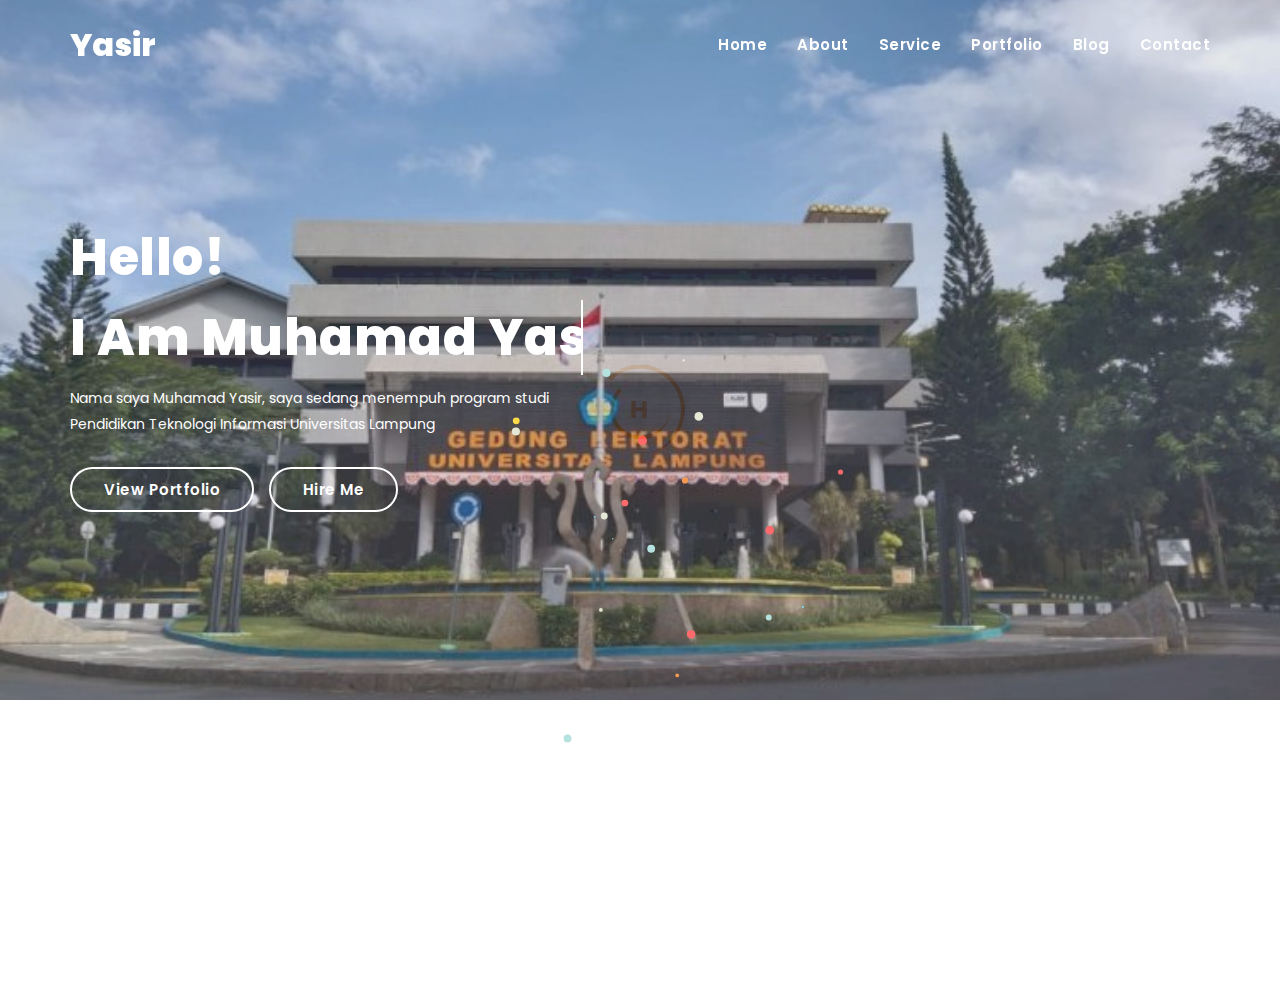
==== commit b6d05b21: "Update index.html" ====
--- a/index.html
+++ b/index.html
@@ -125,7 +125,7 @@
 									</span>
 								</h1>
 								<p>Nama saya Muhamad Yasir, saya sedang menempuh program studi Pendidikan Teknologi Informasi Universitas Lampung</p>
-								<a href="portfolio" class="banner_btn">View Portfolio</a>
+								<a href="file:///F:/KULIAH%20UNILA/SEMSTER%202/Grafika%20Komputer/hosting/portofolio2/index.html" class="banner_btn" class="banner_btn">View Portfolio</a>
 								<a href="contact" class="banner_btn">Hire Me</a>								
 							</div>
 						</div>
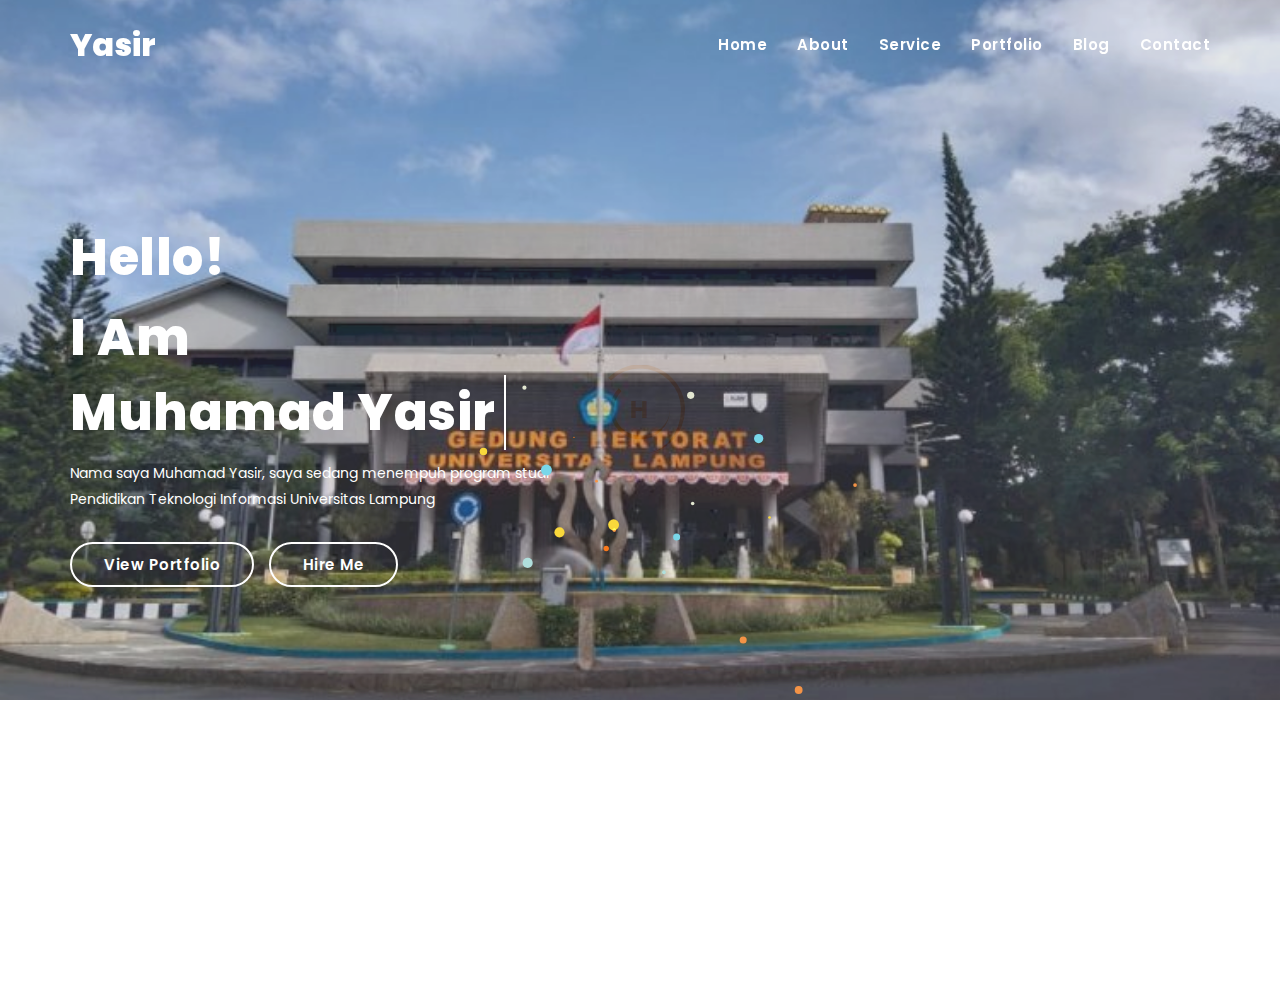
==== commit 114fb62e: "Update index.html" ====
--- a/index.html
+++ b/index.html
@@ -125,7 +125,7 @@
 									</span>
 								</h1>
 								<p>Nama saya Muhamad Yasir, saya sedang menempuh program studi Pendidikan Teknologi Informasi Universitas Lampung</p>
-								<a href="file:///F:/KULIAH%20UNILA/SEMSTER%202/Grafika%20Komputer/hosting/portofolio2/index.html" class="banner_btn" class="banner_btn">View Portfolio</a>
+								<a href="file:///F:/KULIAH%20UNILA/SEMSTER%202/Grafika%20Komputer/hosting/portofolio2/index.html" class="banner_btn">View Portfolio</a>
 								<a href="contact" class="banner_btn">Hire Me</a>								
 							</div>
 						</div>
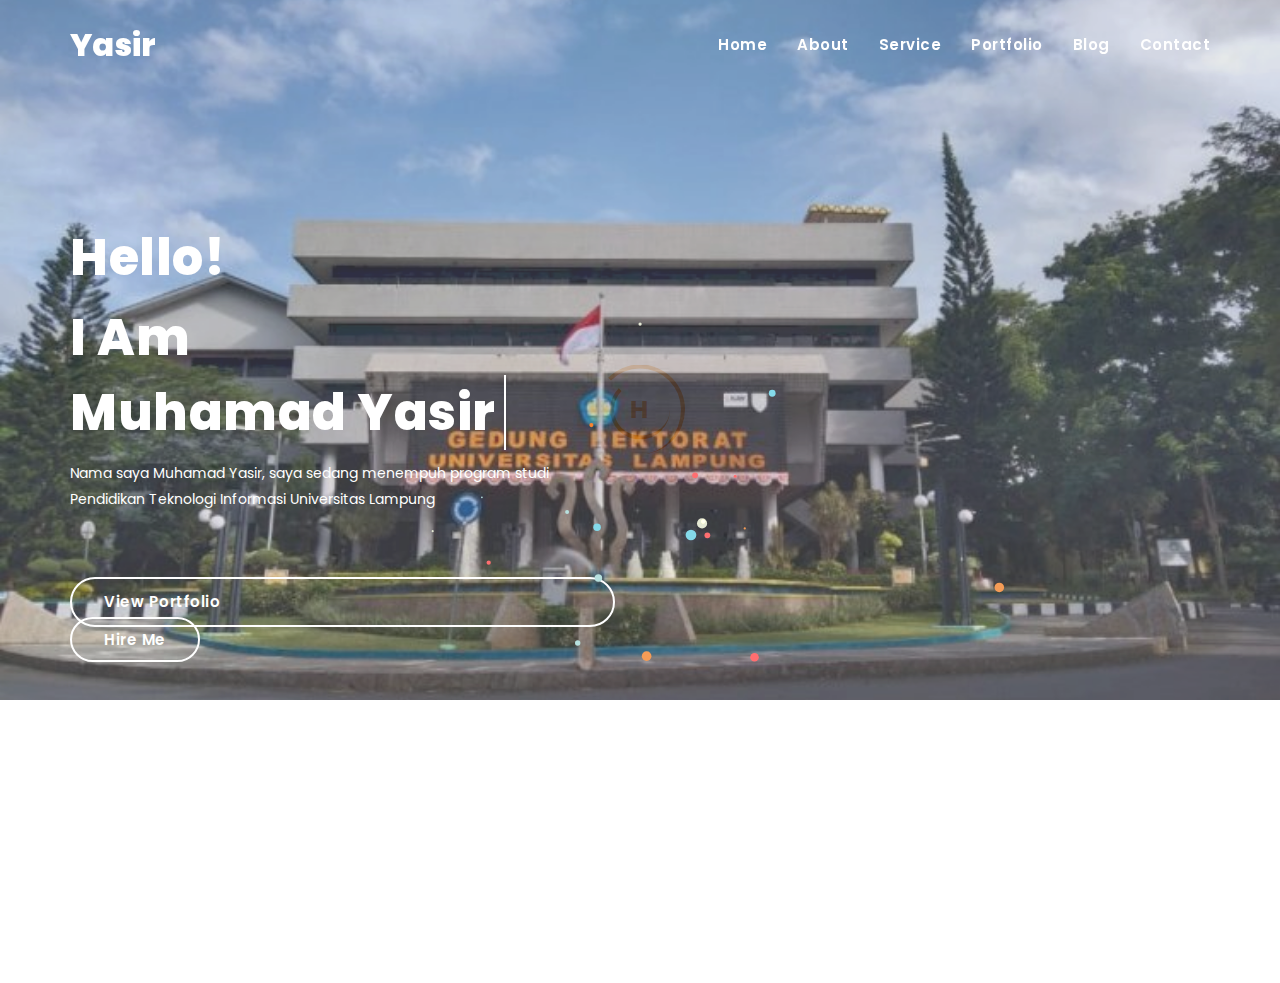
==== commit e92d3445: "Update index.html" ====
--- a/index.html
+++ b/index.html
@@ -125,7 +125,7 @@
 									</span>
 								</h1>
 								<p>Nama saya Muhamad Yasir, saya sedang menempuh program studi Pendidikan Teknologi Informasi Universitas Lampung</p>
-								<a href="file:///F:/KULIAH%20UNILA/SEMSTER%202/Grafika%20Komputer/hosting/portofolio2/index.html" class="banner_btn">View Portfolio</a>
+								<li <a href="file:///F:/KULIAH%20UNILA/SEMSTER%202/Grafika%20Komputer/hosting/portofolio2/index.html" class="banner_btn">View Portfolio</a></li>
 								<a href="contact" class="banner_btn">Hire Me</a>								
 							</div>
 						</div>
